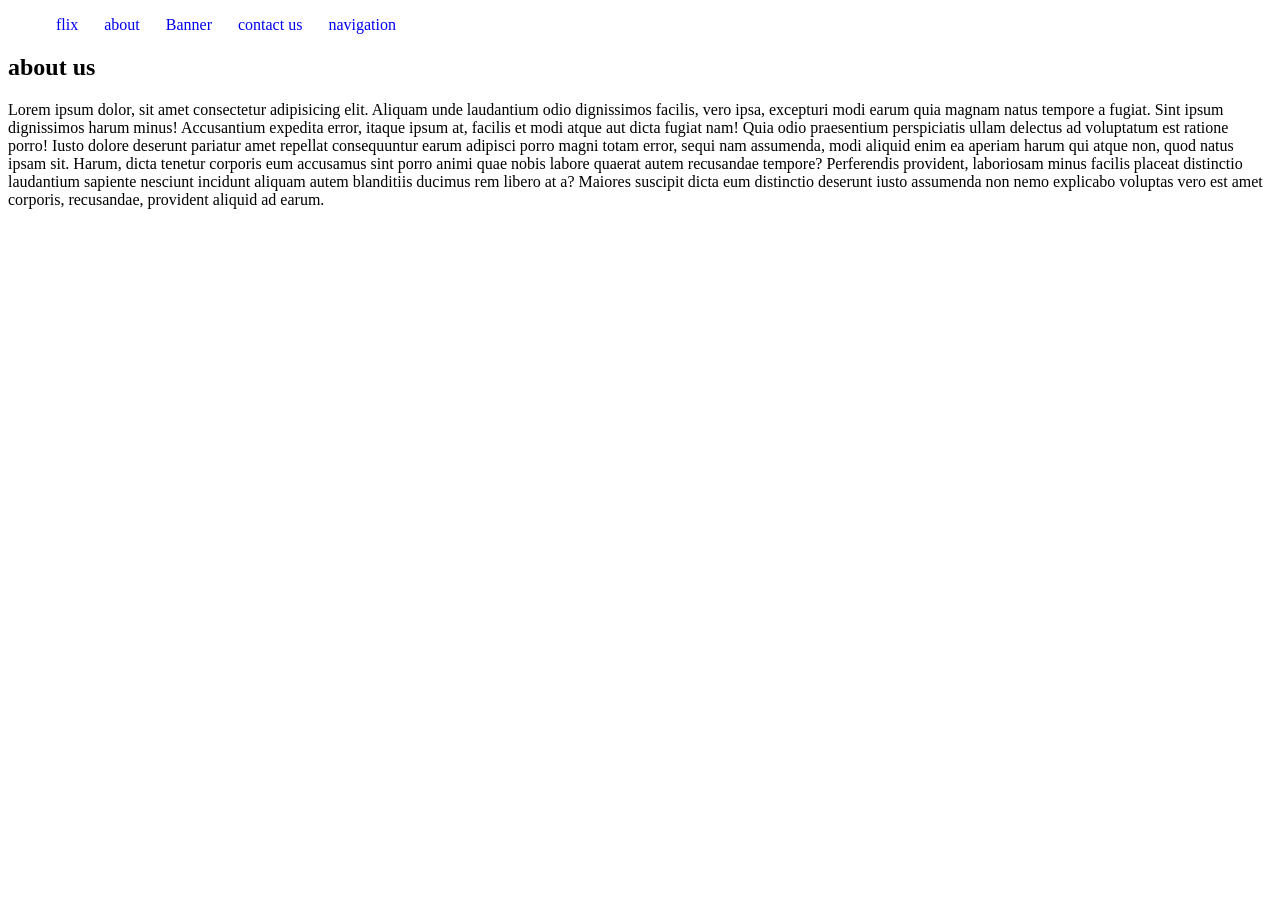
==== about.html @ a3b27333 "first commit" ====
<!DOCTYPE html>
<html lang="en">
<head>
    <meta charset="UTF-8">
    <meta name="viewport" content="width=device-width, initial-scale=1.0">
    <title>about us</title>
    <link rel="stylesheet" href="styles/nav.css">
</head>
<body>
   <nav>
        <ul>
            <li><a href="flex.html">flix</a></li>
            <li><a href="about.html">about</a></li>
            <li><a href="banner.html">Banner</a></li>
            <li><a href="contact.html">contact us</a></li>
             <li><a href="nav.html">navigation</a></li>

        </ul>
    </nav>
    <header>

    </header>
    <section>
        <h2>about us</h2>
        <p>Lorem ipsum dolor, sit amet consectetur adipisicing elit. Aliquam unde laudantium odio dignissimos facilis, vero ipsa, excepturi modi earum quia magnam natus tempore a fugiat. Sint ipsum dignissimos harum minus! Accusantium expedita error, itaque ipsum at, facilis et modi atque aut dicta fugiat nam! Quia odio praesentium perspiciatis ullam delectus ad voluptatum est ratione porro! Iusto dolore deserunt pariatur amet repellat consequuntur earum adipisci porro magni totam error, sequi nam assumenda, modi aliquid enim ea aperiam harum qui atque non, quod natus ipsam sit. Harum, dicta tenetur corporis eum accusamus sint porro animi quae nobis labore quaerat autem recusandae tempore? Perferendis provident, laboriosam minus facilis placeat distinctio laudantium sapiente nesciunt incidunt aliquam autem blanditiis ducimus rem libero at a? Maiores suscipit dicta eum distinctio deserunt iusto assumenda non nemo explicabo voluptas vero est amet corporis, recusandae, provident aliquid ad earum.</p>
    </section>
    
</body>
</html>
---- styles/nav.css ----
nav ul{
    display: flex;
    list-style: none;
}
nav ul li a{
    text-decoration: none;
}

nav ul li{
    margin-right: 10px;
    padding:0 8px;
}
nav ul li:hover{
    background-color: aquamarine;
}
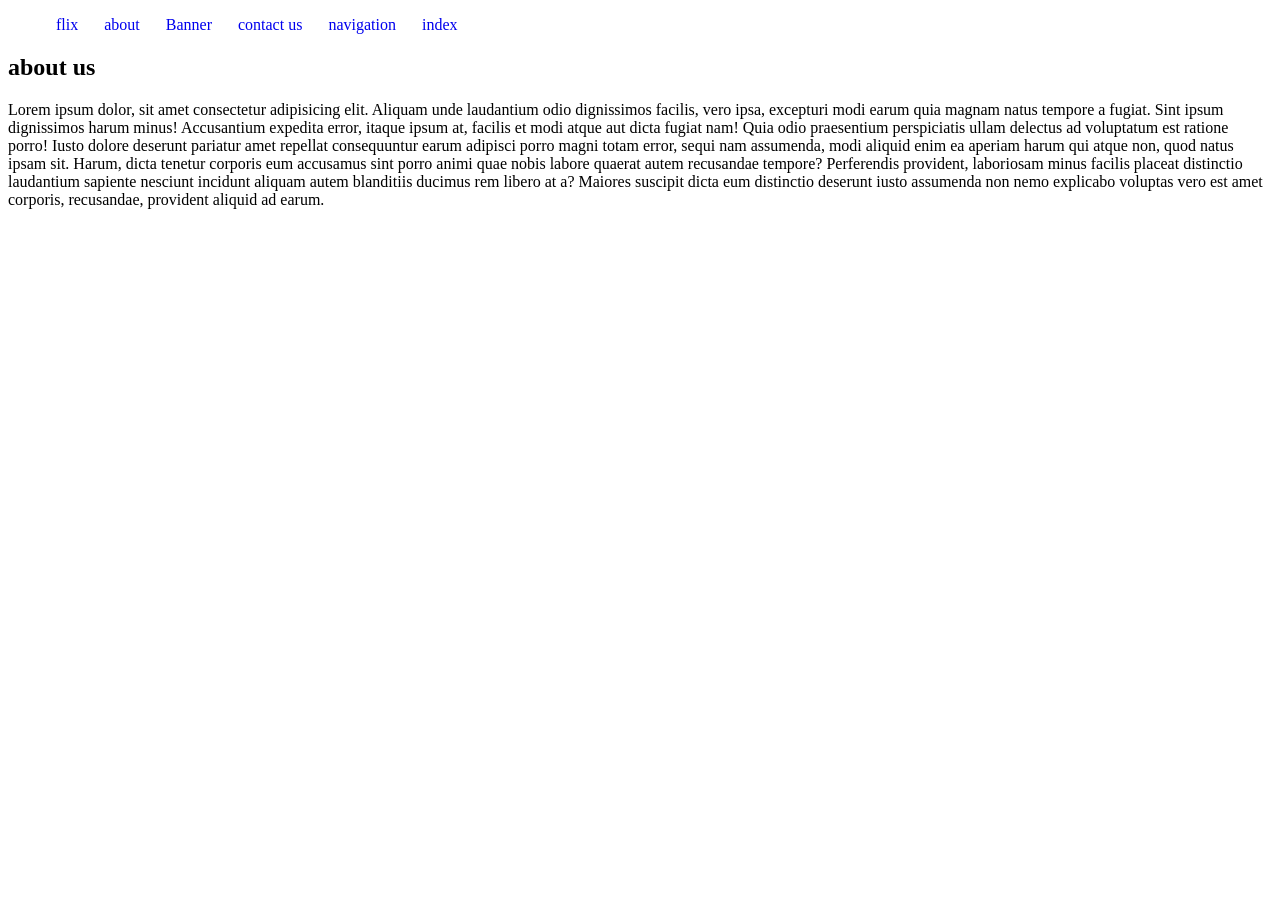
==== commit 66a72986: "Add homepage content" ====
--- a/about.html
+++ b/about.html
@@ -14,6 +14,7 @@
             <li><a href="banner.html">Banner</a></li>
             <li><a href="contact.html">contact us</a></li>
              <li><a href="nav.html">navigation</a></li>
+             <li><a href="index.html">index</a></li>
 
         </ul>
     </nav>
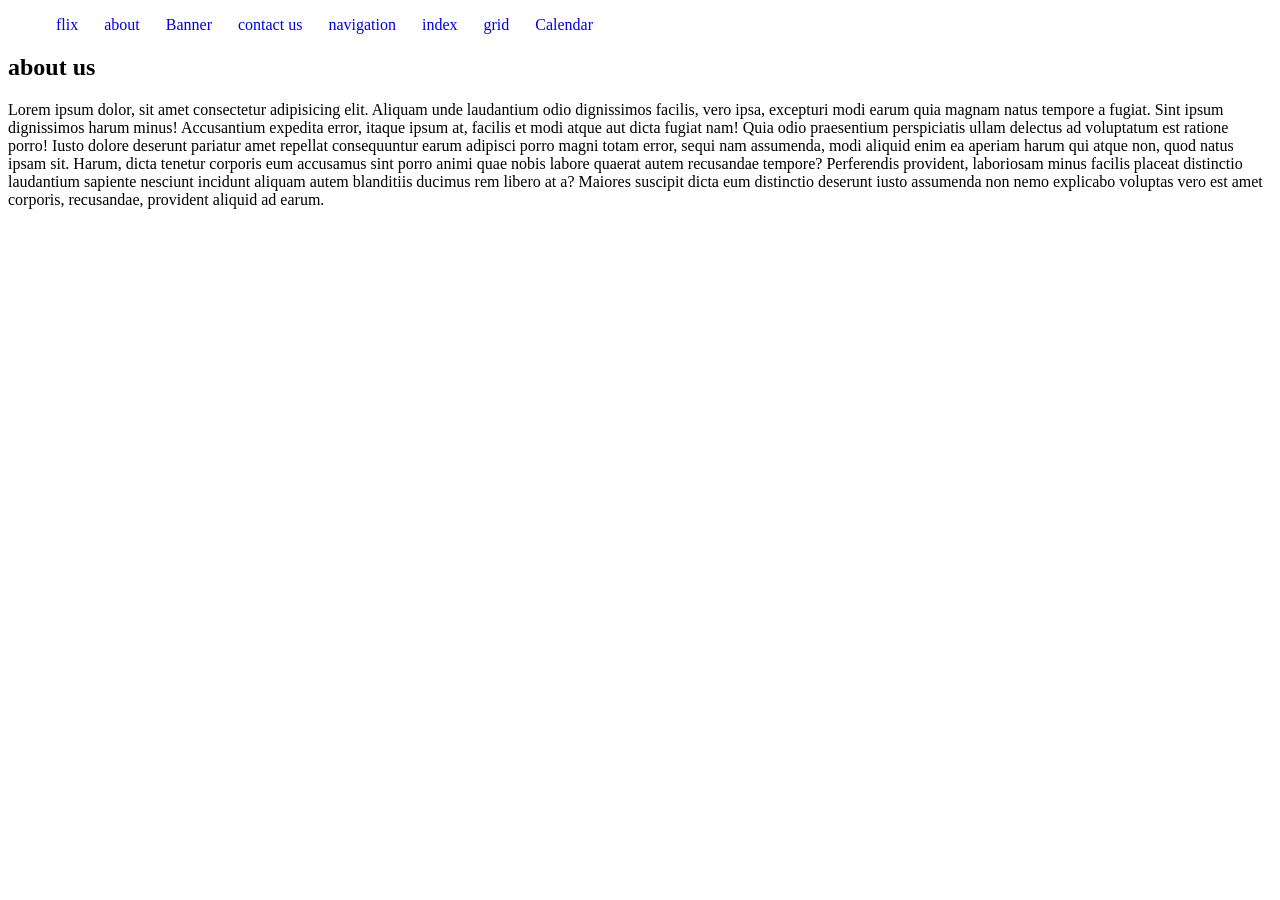
==== commit cf84ffd4: "Add Calendar" ====
--- a/about.html
+++ b/about.html
@@ -15,6 +15,8 @@
             <li><a href="contact.html">contact us</a></li>
              <li><a href="nav.html">navigation</a></li>
              <li><a href="index.html">index</a></li>
+             <li><a href="grid.html">grid</a></li>
+                <li><a href="calendar.html">Calendar</a></li>
 
         </ul>
     </nav>
